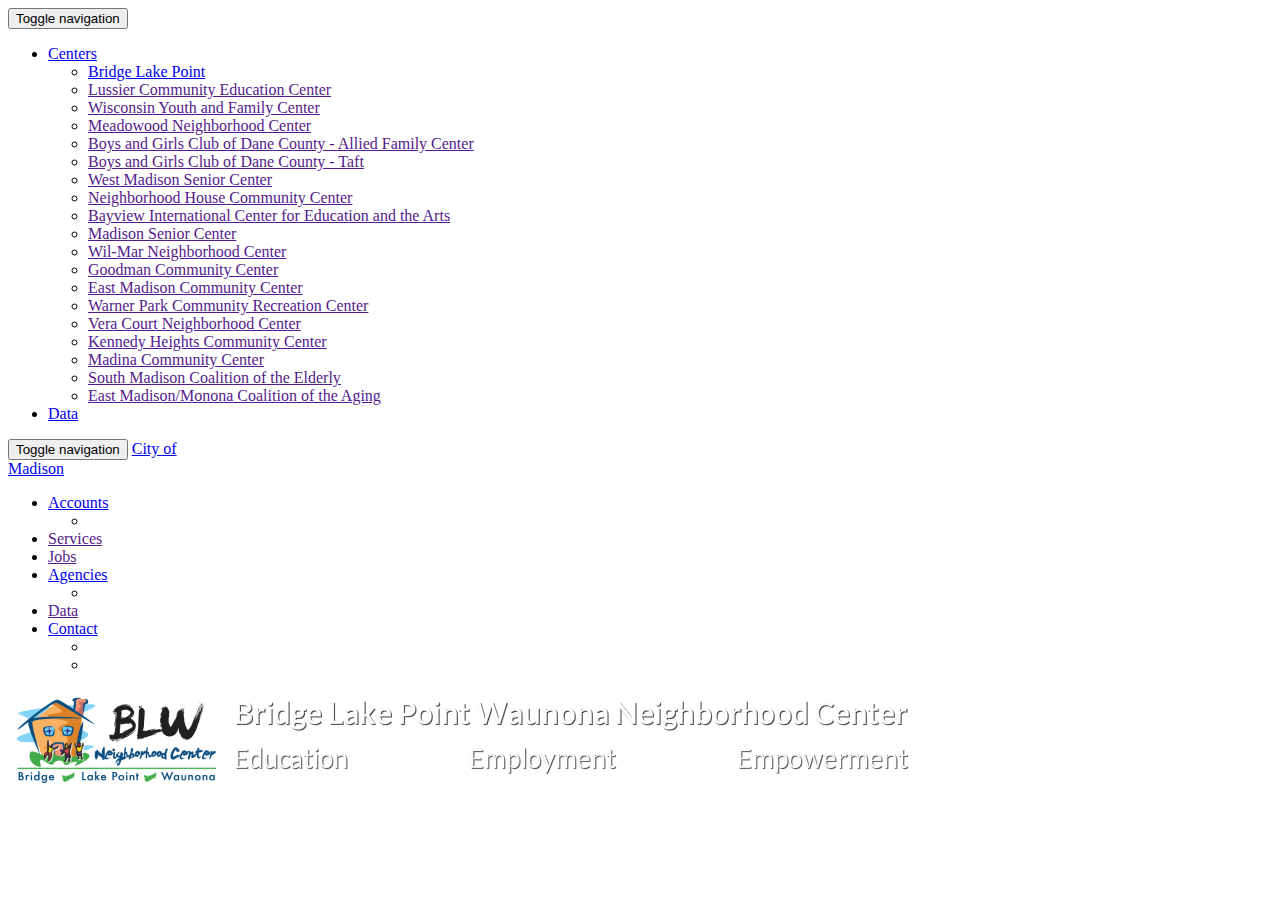
==== BridgeLake.html @ 8ed647b0 "landing page done" ====
<!DOCTYPE HTML>
<html lang="en">

	<head>
			<!-- <link href='https://fonts.googleapis.com/css?family=Ruda:400,700|Cantarell:400,700,400italic,700italic' rel='stylesheet' type='text/css'> -->
			<!-- <link href='https://fonts.googleapis.com/css?family=Bitter' rel='stylesheet' type='text/css'> -->
			<link href='https://fonts.googleapis.com/css?family=Bitter' rel='stylesheet' type='text/css'>
			<meta charset="utf-8">
			<meta name="viewport" content="width=device-width, initial-scale=1"/>
			<meta name="keywords" content="maps,cartography, hazardous waste trade"/>
			<title>Bridge Lake Point</title>

			<!--put Bootstrap stylesheet links above style.css-->
			<link rel="stylesheet" href="CSS/bootstrap.min.css">
			<link rel="stylesheet" href="CSS/bootstrap-theme.min.css">
			<link rel="stylesheet" href="CSS/style.css">
						<script src="lib/w3HTMLinclude.js"></script>

	</head>

	<body>
    <nav class="navbar navbar-default navbar-fixed-top main-navbar" id = "navbar1">

        <!-- Brand and toggle get grouped for better mobile display -->
        <div class="navbar-header">
          <button type="button" class="navbar-toggle collapsed" data-toggle="collapse" data-target="#nav1" aria-expanded="false">
            <span class="sr-only">Toggle navigation</span>
            <span class="icon-bar"></span>
            <span class="icon-bar"></span>
            <span class="icon-bar"></span>
          </button>
          <!-- <a class="navbar-brand" href="#">City of <br> Madison	</a> -->
        </div>

        <!-- Collect the nav links, forms, and other content for toggling -->
        <div class="collapse navbar-collapse" id="nav2">
          <!-- <form class="navbar-form navbar-right" role="search">
            <div class="form-group">
              <input type="text" class="form-control" placeholder="Enter Keyword">
            </div>
            <button type="submit" class="btn btn-default">Submit</button>
          </form> -->
          <ul class="nav navbar-nav navbar-right" id= "navbarbottom">
    				<li class="dropdown">
    				 <a href="#" class="dropdown-toggle" data-toggle="dropdown" role="button" aria-haspopup="true" aria-expanded="false">Centers<span class="caret"></span></a>
    				 <ul class="dropdown-menu">
    					 <li><a href="BridgeLake.html">Bridge Lake Point</a></li>
    					 <li><a href="">Lussier Community Education Center</a></li>
    					 <li><a href="">Wisconsin Youth and Family Center</a></li>
    					<li><a href="">Meadowood Neighborhood Center</a></li>
    					<li><a href="">Boys and Girls Club of Dane County - Allied Family Center</a></li>
    					<li><a href="">Boys and Girls Club of Dane County - Taft</a></li>
    					<li><a href="">West Madison Senior Center</a></li>
    					<li><a href="">Neighborhood House Community Center</a></li>
    					<li><a href="">Bayview International Center for Education and the Arts</a></li>
    					<li><a href="">Madison Senior Center</a></li>
    					<li><a href="">Wil-Mar Neighborhood Center</a></li>
    					<li><a href="">Goodman Community Center</a></li>
    					<li><a href="">East Madison Community Center</a></li>
    					<li><a href="">Warner Park Community Recreation Center</a></li>
    					<li><a href="">Vera Court Neighborhood Center</a></li>
    					<li><a href="">Kennedy Heights Community Center</a></li>
    					<li><a href="">Madina Community Center</a></li>
    					<li><a href="">South Madison Coalition of the Elderly</a></li>
    					<li><a href="">East Madison/Monona Coalition of the Aging</a></li>
    				 </ul>
    			 </li>
            <li><a href="https://github.com/design-challenge-2017/design-challenge-2017" target = "blank">Data</a></li>
    				<!-- <li><a href="">Jobs</a></li>
    				<li class="dropdown">
              <a href="#" class="dropdown-toggle" data-toggle="dropdown" role="button" aria-haspopup="true" aria-expanded="false">Agencies<span class="caret"></span></a>
              <ul class="dropdown-menu">
                <li><a href="" target="blank"></a></li>
              </ul>
            </li>
    				<li><a href="">Data</a></li>
            <li class="dropdown">
              <a href="#" class="dropdown-toggle" data-toggle="dropdown" role="button" aria-haspopup="true" aria-expanded="false">Contact<span class="caret"></span></a>
              <ul class="dropdown-menu">
                <li><a href=""></a></li>
                <li><a href=""></a></li> -->
              </ul>
            </li>

          </ul>
        </div><!-- /.navbar-collapse -->


    		</nav><!--end navigation bar-->
    		<nav class="navbar navbar-default navbar-fixed-top main-navbar" id = "navbar2">

    		    <!-- Brand and toggle get grouped for better mobile display -->
    		    <div class="navbar-header">
    		      <button type="button" class="navbar-toggle collapsed" data-toggle="collapse" data-target="#bs-example-navbar-collapse-1" aria-expanded="false">
    		        <span class="sr-only">Toggle navigation</span>
    		        <span class="icon-bar"></span>
    		        <span class="icon-bar"></span>
    		        <span class="icon-bar"></span>
    		      </button>
    		      <a class="navbar-brand" href="index.html">City of <br> Madison	</a>
    		    </div>

    		    <!-- Collect the nav links, forms, and other content for toggling -->
    		    <div class="collapse navbar-collapse" id="nav1">
    		      <!-- <form class="navbar-form navbar-right" role="search">
    		        <div class="form-group">
    		          <input type="text" class="form-control" placeholder="Enter Keyword">
    		        </div>
    		        <button type="submit" class="btn btn-default">Submit</button>
    		      </form> -->
    		      <ul class="nav navbar-nav navbar-right">
    						<li class="dropdown">
    		          <a href="#" class="dropdown-toggle" data-toggle="dropdown" role="button" aria-haspopup="true" aria-expanded="false">Accounts<span class="caret"></span></a>
    		          <ul class="dropdown-menu">
    		            <li><a href="" target="blank"></a></li>
    		          </ul>
    		        </li>
    		        <li><a href="">Services</a></li>
    						<li><a href="">Jobs</a></li>
    						<li class="dropdown">
    		          <a href="#" class="dropdown-toggle" data-toggle="dropdown" role="button" aria-haspopup="true" aria-expanded="false">Agencies<span class="caret"></span></a>
    		          <ul class="dropdown-menu">
    		            <li><a href="" target="blank"></a></li>
    		          </ul>
    		        </li>
    						<li><a href="">Data</a></li>
    		        <li class="dropdown">
    		          <a href="#" class="dropdown-toggle" data-toggle="dropdown" role="button" aria-haspopup="true" aria-expanded="false">Contact<span class="caret"></span></a>
    		          <ul class="dropdown-menu">
    		            <li><a href=""></a></li>
    		            <li><a href=""></a></li>
    		          </ul>
    		        </li>

    		      </ul>
    		    </div><!-- /.navbar-collapse -->


    				</nav><!--end navigation bar-->

	<div class="center">
		<div class="jumbotron">
				<div class="container" id = "blimg">
          <img src="img/blw.png" alt="Bridge Lake Kids">
						<!-- <img src="img/blkids.jpg" alt="Bridge Lake Kids"> -->

				</div>
		</div>
	</div>

		<div class="about">
			<div class="container">
				<div class="row">
					<div class="col-md-12" id = "aboutLink">
            
            <!-- <img src="img/blkids.jpg" alt="Bridge Lake Kids"> -->
          </div>
          </div>
          </div>
          </div>
<br><br>
</div>





<!--Add a Google form. On Kristen's account-can change. Can have email notifications sent for responses. Style might be too bulky; not sure how to change. Might not even want to keep this feature or use a different form.  -->
	<!-- <iframe src="https://docs.google.com/forms/d/1kBQIDqO9kqzoYATBBy5Y0ZmNtSM63zfGJB2cgK9bkR4/viewform?embedded=true" width="450" height="921" frameborder="0" marginheight="0" marginwidth="0" >Loading...</iframe> -->

	<script type="text/javascript" src="lib/jquery-1.11.3.min.js"></script>
	<script type="text/javascript" src="lib/bootstrap.min.js"></script>
	</body>


</html>
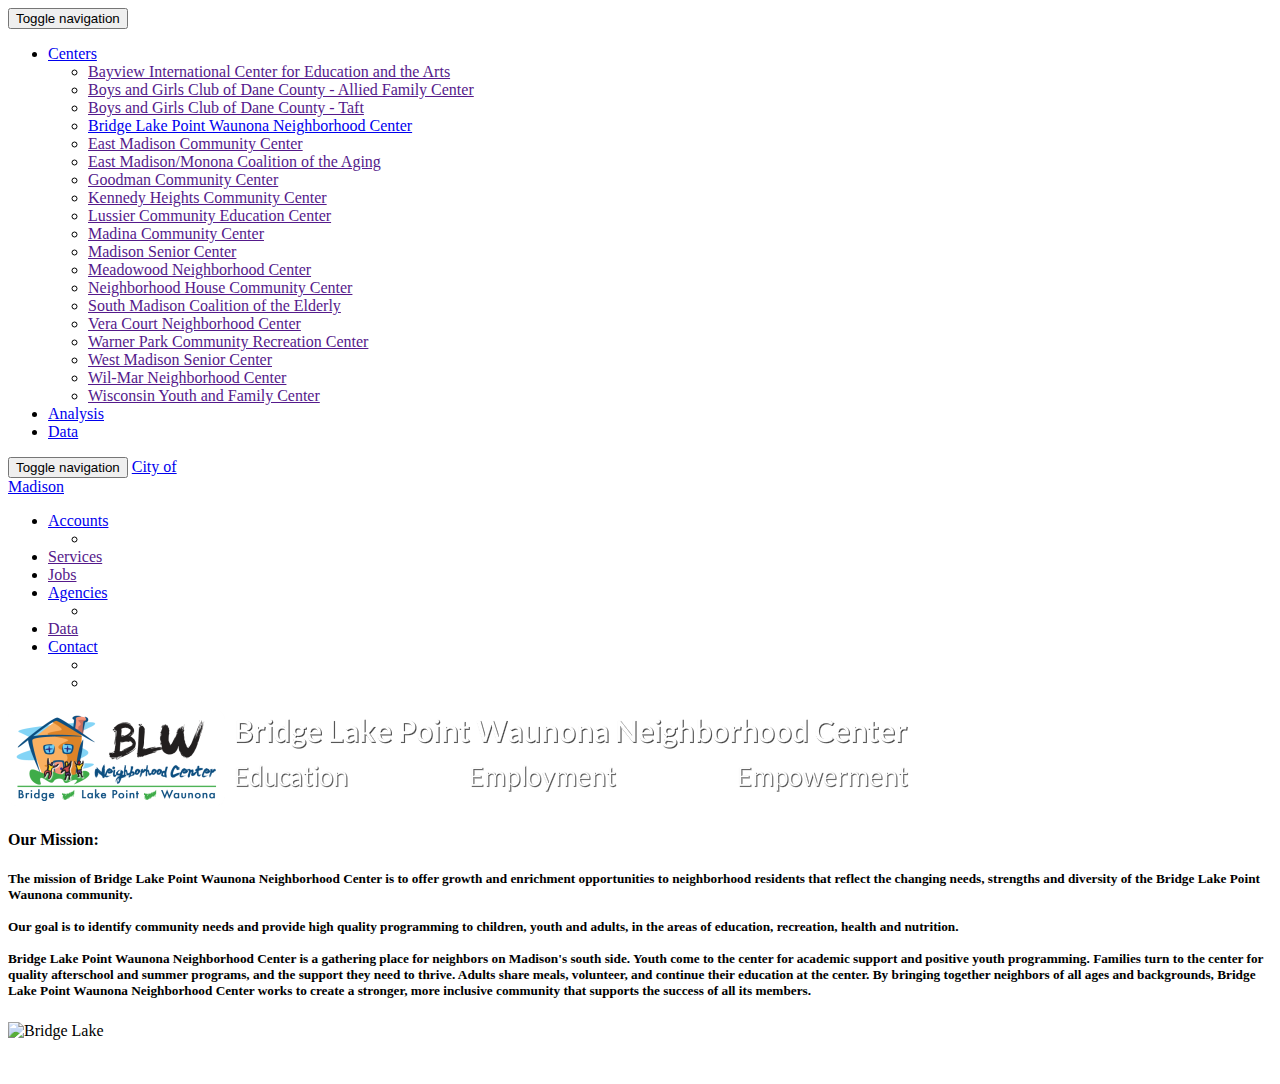
==== commit dd976334: "almost there!" ====
--- a/BridgeLake.html
+++ b/BridgeLake.html
@@ -44,27 +44,28 @@
     				<li class="dropdown">
     				 <a href="#" class="dropdown-toggle" data-toggle="dropdown" role="button" aria-haspopup="true" aria-expanded="false">Centers<span class="caret"></span></a>
     				 <ul class="dropdown-menu">
-    					 <li><a href="BridgeLake.html">Bridge Lake Point</a></li>
-    					 <li><a href="">Lussier Community Education Center</a></li>
-    					 <li><a href="">Wisconsin Youth and Family Center</a></li>
-    					<li><a href="">Meadowood Neighborhood Center</a></li>
-    					<li><a href="">Boys and Girls Club of Dane County - Allied Family Center</a></li>
-    					<li><a href="">Boys and Girls Club of Dane County - Taft</a></li>
-    					<li><a href="">West Madison Senior Center</a></li>
-    					<li><a href="">Neighborhood House Community Center</a></li>
-    					<li><a href="">Bayview International Center for Education and the Arts</a></li>
-    					<li><a href="">Madison Senior Center</a></li>
-    					<li><a href="">Wil-Mar Neighborhood Center</a></li>
-    					<li><a href="">Goodman Community Center</a></li>
-    					<li><a href="">East Madison Community Center</a></li>
-    					<li><a href="">Warner Park Community Recreation Center</a></li>
-    					<li><a href="">Vera Court Neighborhood Center</a></li>
-    					<li><a href="">Kennedy Heights Community Center</a></li>
-    					<li><a href="">Madina Community Center</a></li>
-    					<li><a href="">South Madison Coalition of the Elderly</a></li>
-    					<li><a href="">East Madison/Monona Coalition of the Aging</a></li>
+               <li><a href="">Bayview International Center for Education and the Arts</a></li>
+            <li><a href="">Boys and Girls Club of Dane County - Allied Family Center</a></li>
+             <li><a href="">Boys and Girls Club of Dane County - Taft</a></li>
+           <li><a href="BridgeLake.html">Bridge Lake Point Waunona Neighborhood Center</a></li>
+           <li><a href="">East Madison Community Center</a></li>
+           <li><a href="">East Madison/Monona Coalition of the Aging</a></li>
+           <li><a href="">Goodman Community Center</a></li>
+           <li><a href="">Kennedy Heights Community Center</a></li>
+            <li><a href="">Lussier Community Education Center</a></li>
+            <li><a href="">Madina Community Center</a></li>
+            <li><a href="">Madison Senior Center</a></li>
+            <li><a href="">Meadowood Neighborhood Center</a></li>
+             <li><a href="">Neighborhood House Community Center</a></li>
+             <li><a href="">South Madison Coalition of the Elderly</a></li>
+             <li><a href="">Vera Court Neighborhood Center</a></li>
+             <li><a href="">Warner Park Community Recreation Center</a></li>
+             <li><a href="">West Madison Senior Center</a></li>
+             <li><a href="">Wil-Mar Neighborhood Center</a></li>
+            <li><a href="">Wisconsin Youth and Family Center</a></li>
     				 </ul>
     			 </li>
+           <li><a href="Analysis.html">Analysis</a></li>
             <li><a href="https://github.com/design-challenge-2017/design-challenge-2017" target = "blank">Data</a></li>
     				<!-- <li><a href="">Jobs</a></li>
     				<li class="dropdown">
@@ -152,7 +153,15 @@
 			<div class="container">
 				<div class="row">
 					<div class="col-md-12" id = "aboutLink">
-            
+            <h4 id = "project">Our Mission:</h4>
+					<h5 id = "bodyText">The mission of Bridge Lake Point Waunona Neighborhood Center is to offer growth and enrichment opportunities to neighborhood residents that reflect the changing needs, strengths and diversity of the Bridge Lake Point Waunona community.
+
+<br><br>
+Our goal is to identify community needs and provide high quality programming to children, youth and adults, in the areas of education, recreation, health and nutrition.
+<br><br>
+	Bridge Lake Point Waunona Neighborhood Center is a gathering place for neighbors on Madison's south side. Youth come to the center for academic support and positive youth programming. Families turn to the center for quality afterschool and summer programs, and the support they need to thrive. Adults share meals, volunteer, and continue their education at the center. By bringing together neighbors of all ages and backgrounds, Bridge Lake Point Waunona Neighborhood Center works to create a stronger, more inclusive community that supports the success of all its members.
+	</h5>
+    <img src="img/blkids.jpg" alt="Bridge Lake">
             <!-- <img src="img/blkids.jpg" alt="Bridge Lake Kids"> -->
           </div>
           </div>
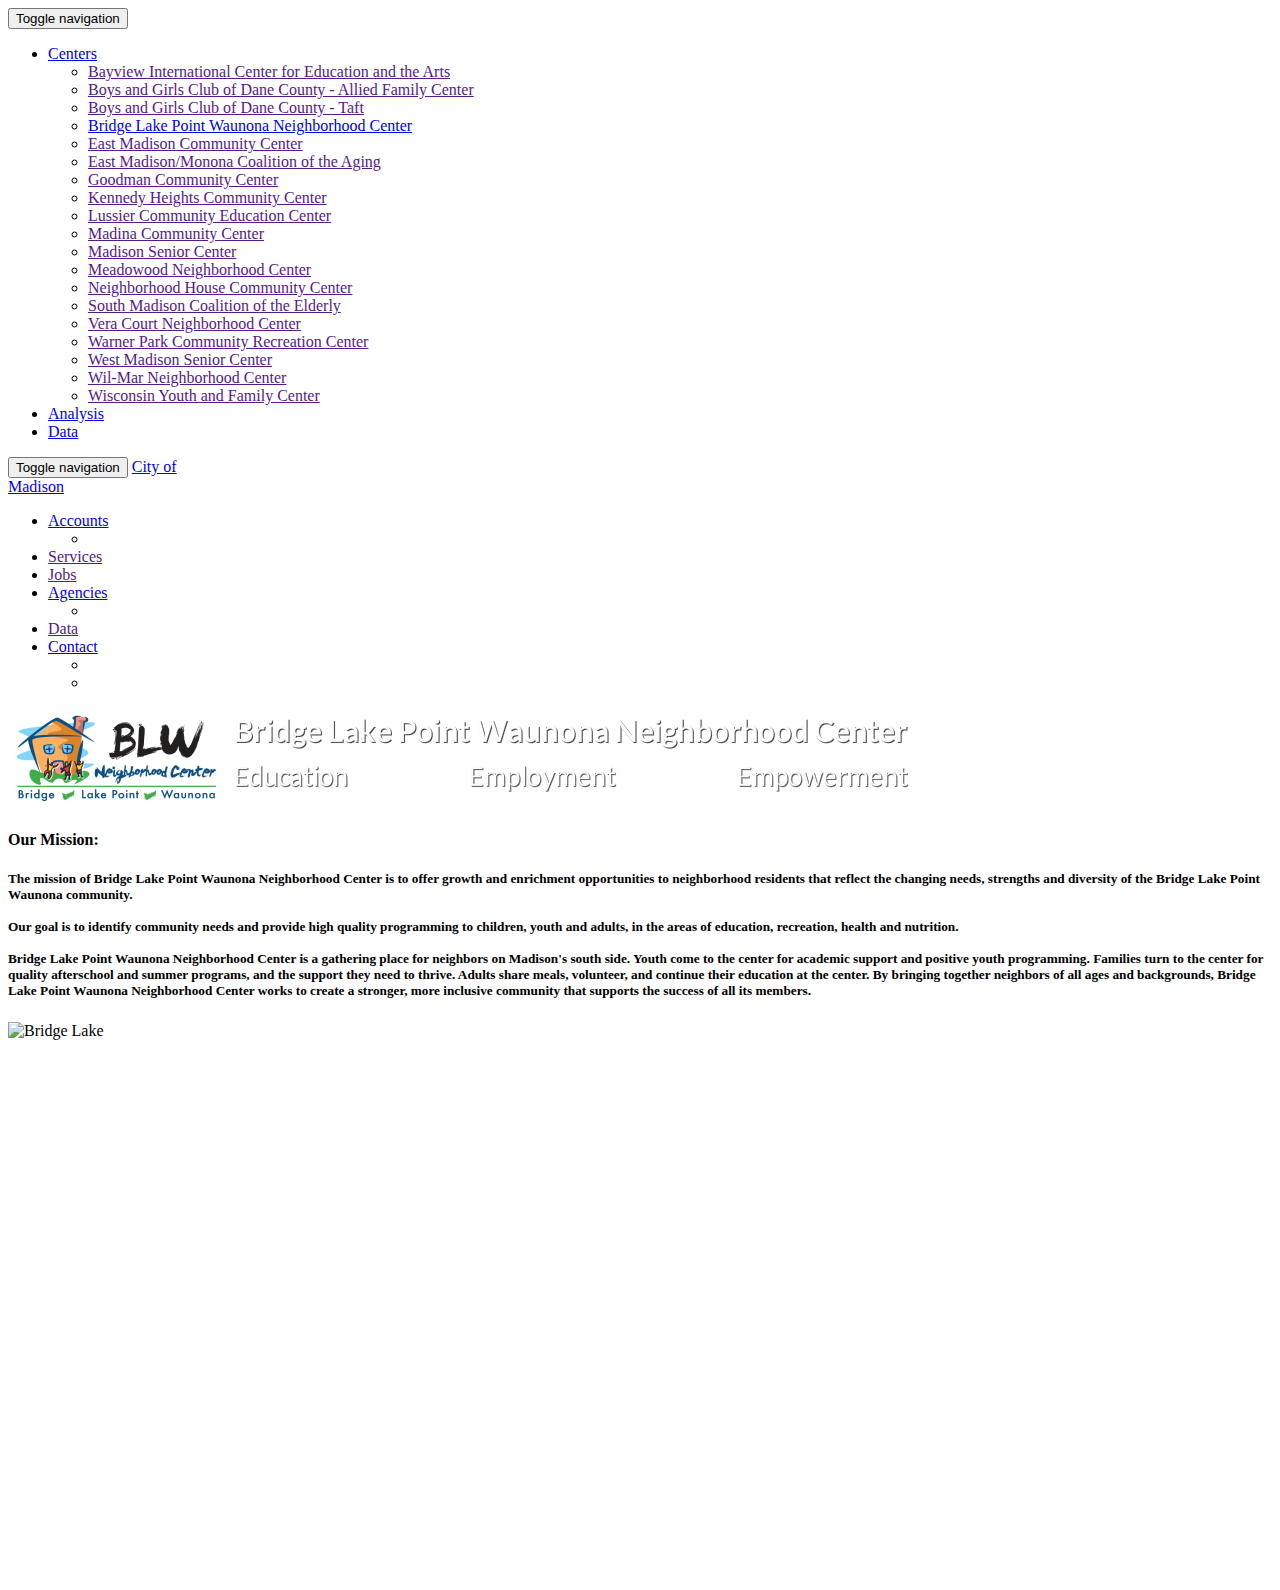
==== commit 9885511d: "DONE!!!!!!!!!!!!!" ====
--- a/BridgeLake.html
+++ b/BridgeLake.html
@@ -142,7 +142,8 @@
 	<div class="center">
 		<div class="jumbotron">
 				<div class="container" id = "blimg">
-          <img src="img/blw.png" alt="Bridge Lake Kids">
+          <a href="http://www.blwcenter.org/our-mission.html" target="blank">
+          <img src="img/blw.png" alt="Bridge Lake Kids"></a>
 						<!-- <img src="img/blkids.jpg" alt="Bridge Lake Kids"> -->
 
 				</div>
@@ -167,6 +168,10 @@
           </div>
           </div>
           </div>
+          <div class="space">
+
+          </div>
+          <iframe width="100%" height="520" frameborder="0" src="https://team.carto.com/u/mamataakella/builder/e0612a92-012b-11e7-9864-0e233c30368f/embed?state=%7B%22map%22%3A%7B%22ne%22%3A%5B42.90413649491736%2C-89.71504211425781%5D%2C%22sw%22%3A%5B43.23870013843001%2C-89.09431457519531%5D%7D%2C%22widgets%22%3A%7B%225b7c7604-4381-4ee6-b129-39d965a7365e%22%3A%7B%22normalized%22%3Atrue%7D%2C%227719e8dc-ca80-499c-92e6-9d63c58aa8b9%22%3A%7B%22normalized%22%3Atrue%7D%2C%22da88bf64-ce92-4354-82a1-845e090feaa1%22%3A%7B%22normalized%22%3Atrue%7D%2C%22529d3387-3c49-4d53-9f32-61059d6af57b%22%3A%7B%22normalized%22%3Atrue%7D%2C%22c8438007-7f60-4a98-a241-4693a69dcd40%22%3A%7B%22normalized%22%3Atrue%7D%7D%7D" allowfullscreen webkitallowfullscreen mozallowfullscreen oallowfullscreen msallowfullscreen></iframe>
 <br><br>
 </div>
 
